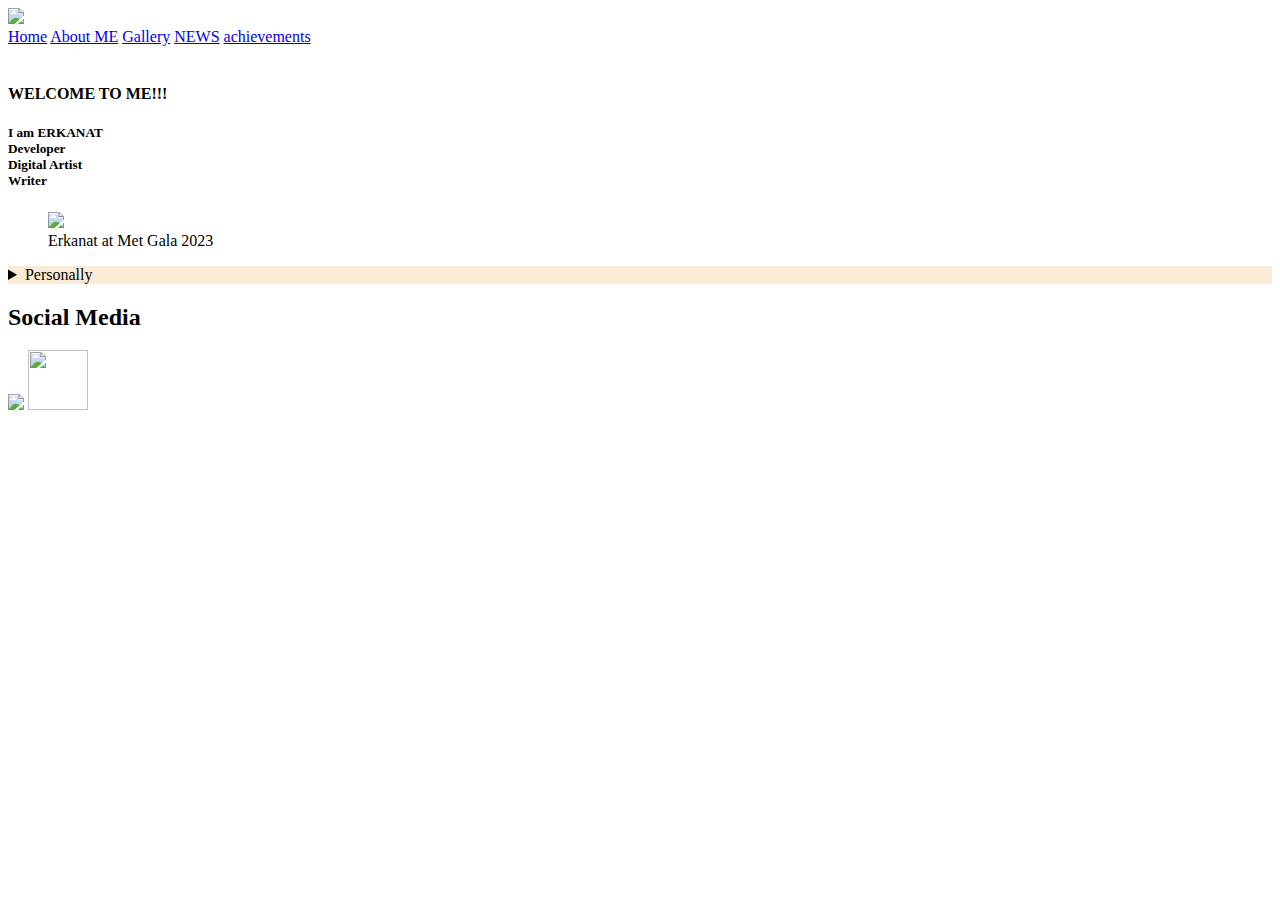
==== aboutme.html @ 25e55ee5 "Add files via upload" ====
<!DOCTYPE html>
<html lang="en">
<head>
    <meta charset="UTF-8">
    <meta http-equiv="X-UA-Compatible" content="IE=edge">
    <meta name="viewport" content="width=device-width, initial-scale=1.0">
    <title>Home</title>
</head>
<body>
    <header>
        <img src="/img/webdesign-2389478.png" width="300">
    </header>
    <nav>
        <a href="/index.html">Home</a>
        <a href="/aboutme.html">About ME</a>
        <a href="/gallery.html">Gallery</a>
        <a href="/div.html">NEWS</a>
        <a href="/achievements.html">achievements</a>
    </nav>
  
    <main style="background-color: white;">
        <p4></p4><br>
        <h4>WELCOME TO ME!!!</h4>
        <h5>I am ERKANAT<br>Developer<br>Digital Artist<br>Writer</h5>
        <figure>
            <img src="/img/photo_2023-03-28_20-52-46.jpg" width="300">
            <figcaption>Erkanat at Met Gala 2023</figcaption>
        </figure>
        
 
<details style="background-color:antiquewhite">
    <summary>Personally</summary>
        <time>May 25</time>
        <address>NYC</address>
        <abbr>ESH</abbr>
    </details>
    </main>

    <footer>
        <h2>Social Media</h2>
        <nav>
            <a href="https://www.instagram.com/erkanatig/"><img src="/img/icon-1562136_1920.png" width="50"></a>
            <a href="https://www.youtube.com/@erkanatube"><img src="/img/youtube-667451_640.png" width="60" height="60"></a>
            

        </nav>
    </footer>


</body>
</html>
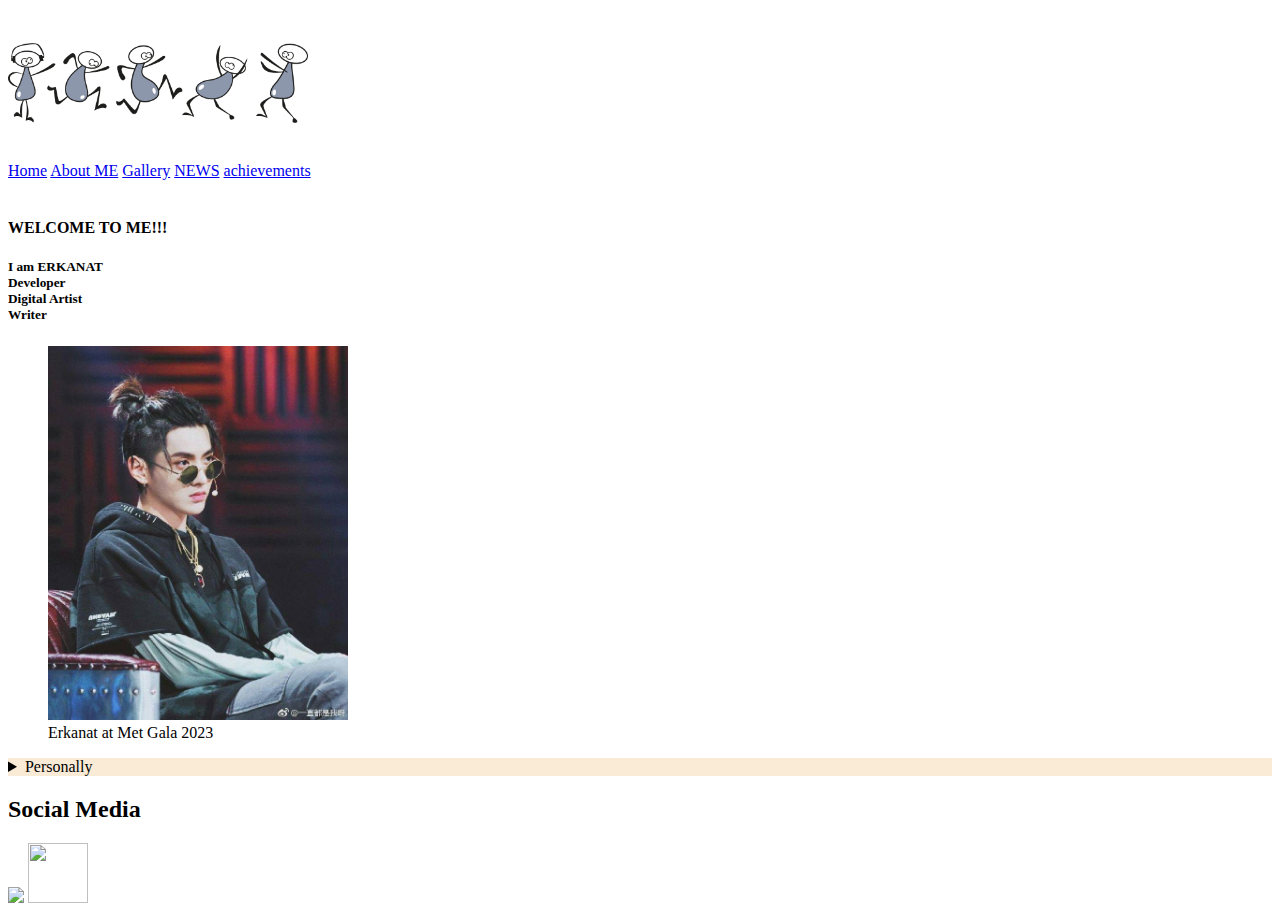
==== commit c6b87f64: "Update aboutme.html" ====
--- a/aboutme.html
+++ b/aboutme.html
@@ -5,6 +5,7 @@
     <meta http-equiv="X-UA-Compatible" content="IE=edge">
     <meta name="viewport" content="width=device-width, initial-scale=1.0">
     <title>Home</title>
+    <link rel="stylesheet" href="/onlyaboutme.css">
 </head>
 <body>
     <header>
@@ -48,4 +49,4 @@
 
 
 </body>
-</html>+</html>
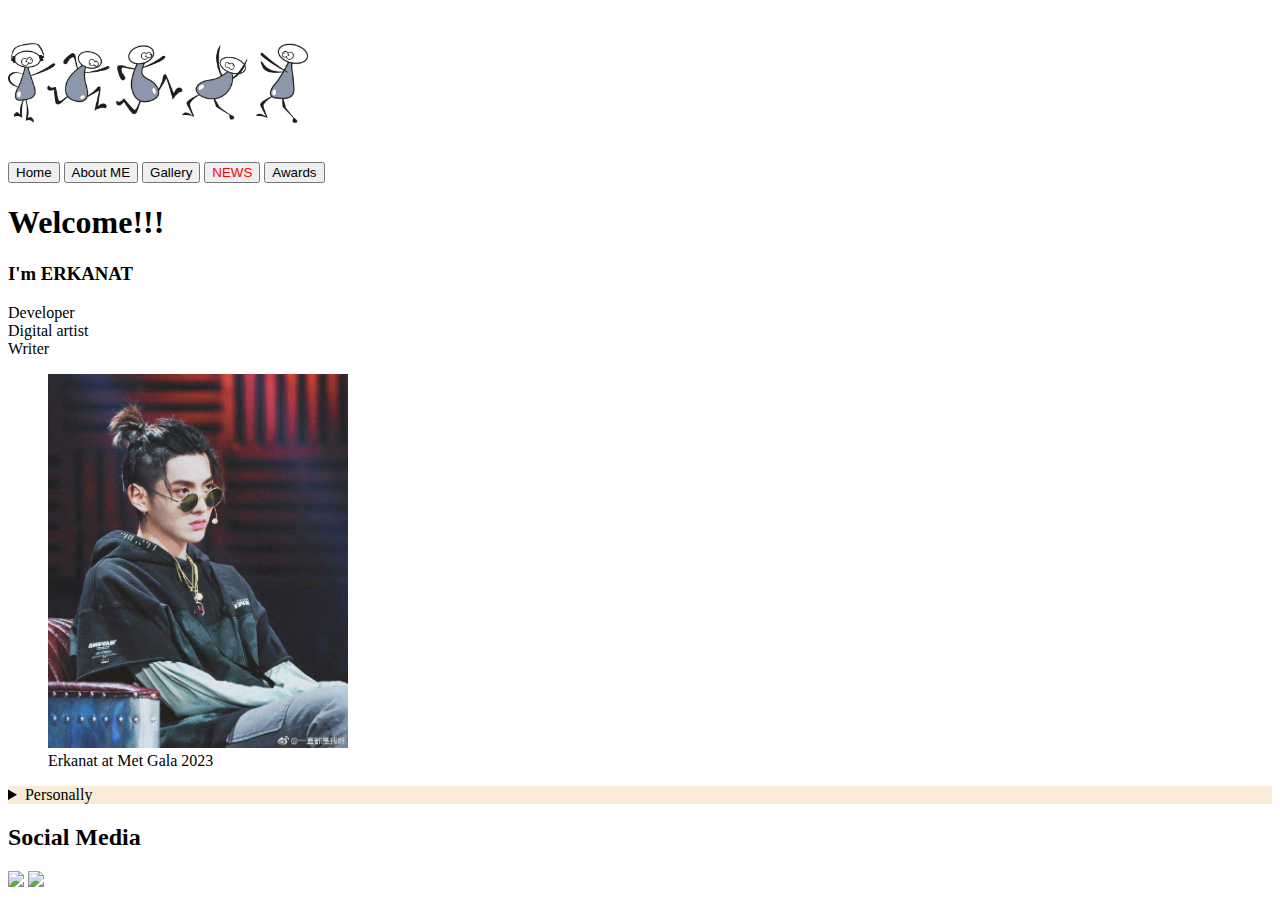
==== commit c64ad131: "Update aboutme.html" ====
--- a/aboutme.html
+++ b/aboutme.html
@@ -2,27 +2,36 @@
 <html lang="en">
 <head>
     <meta charset="UTF-8">
-    <meta http-equiv="X-UA-Compatible" content="IE=edge">
-    <meta name="viewport" content="width=device-width, initial-scale=1.0">
+     
     <title>Home</title>
-    <link rel="stylesheet" href="/onlyaboutme.css">
+    <link rel="stylesheet" href="/css/mystyles.css">
 </head>
 <body>
     <header>
         <img src="/img/webdesign-2389478.png" width="300">
     </header>
     <nav>
-        <a href="/index.html">Home</a>
-        <a href="/aboutme.html">About ME</a>
-        <a href="/gallery.html">Gallery</a>
-        <a href="/div.html">NEWS</a>
-        <a href="/achievements.html">achievements</a>
+        <a href="/index.html"><button>Home</button></a>
+        <a href="/aboutme.html"><button>About ME</button></a>
+        <a href="/gallery.html"><button>Gallery</button></a>
+        <a href="/div.html"><button style="color: red;">NEWS</button></a>
+        <a href="/achievements.html"><button>Awards</button></a>
     </nav>
   
     <main style="background-color: white;">
-        <p4></p4><br>
-        <h4>WELCOME TO ME!!!</h4>
-        <h5>I am ERKANAT<br>Developer<br>Digital Artist<br>Writer</h5>
+        
+        <h1 class="intro">
+            Welcome!!!
+        </h1>
+
+        <h3 id="name">I'm ERKANAT </h3>
+        <p id="prof">          
+            Developer<br>
+            Digital artist<br>
+            Writer<br>
+        </p>
+             
+        
         <figure>
             <img src="/img/photo_2023-03-28_20-52-46.jpg" width="300">
             <figcaption>Erkanat at Met Gala 2023</figcaption>
@@ -40,13 +49,14 @@
     <footer>
         <h2>Social Media</h2>
         <nav>
-            <a href="https://www.instagram.com/erkanatig/"><img src="/img/icon-1562136_1920.png" width="50"></a>
-            <a href="https://www.youtube.com/@erkanatube"><img src="/img/youtube-667451_640.png" width="60" height="60"></a>
+            <a  href="https://www.instagram.com/erkanatig/"><img src="/img/icon-1562136_1920.png" width="60px"></a>
+            <a id="youtube" href="https://www.youtube.com/@erkanatube"><img src="/img/youtube-logo-png-3572.png"width="76" ></a>
             
 
         </nav>
     </footer>
 
 
+
 </body>
 </html>
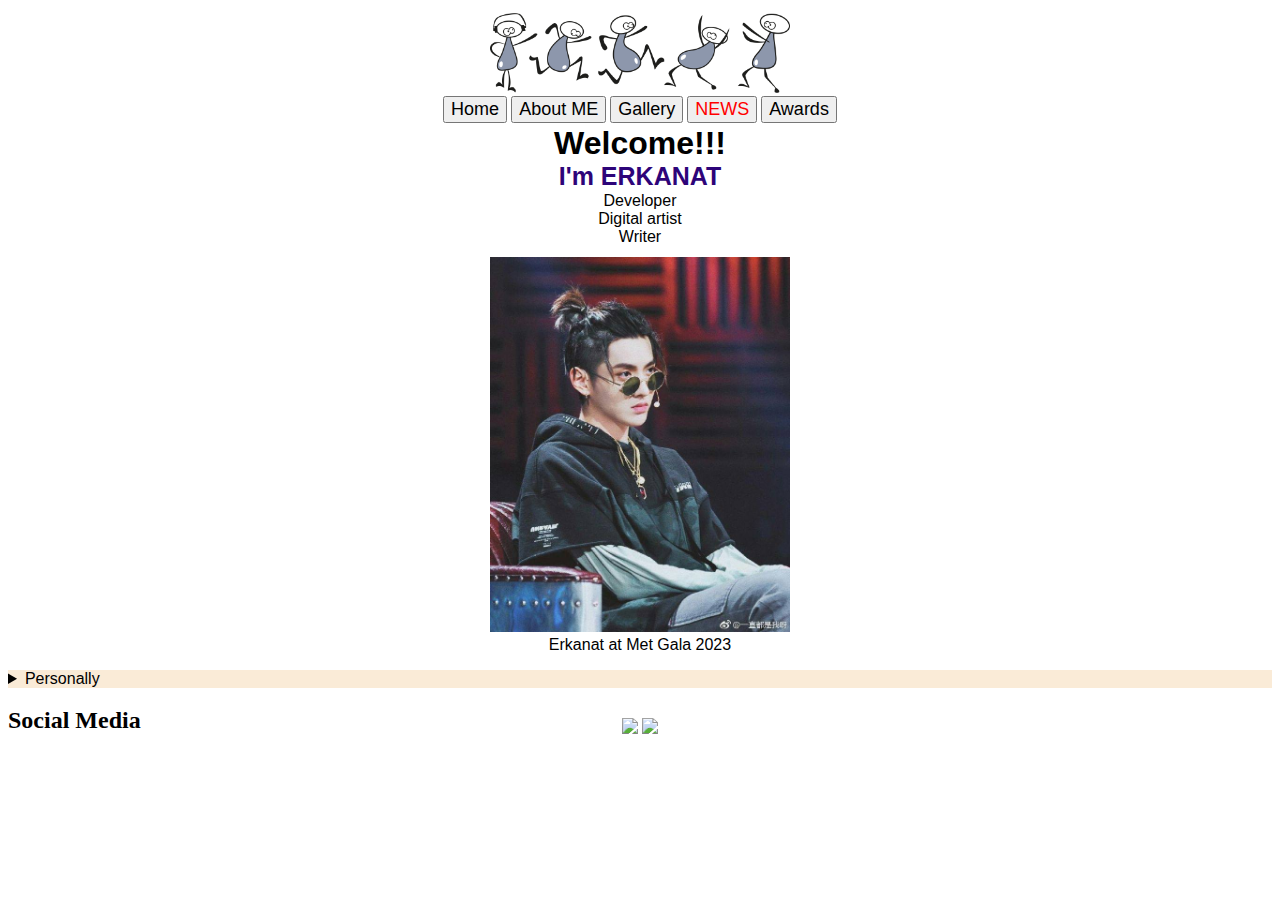
==== commit 0dea821d: "Update aboutme.html" ====
--- a/aboutme.html
+++ b/aboutme.html
@@ -4,7 +4,7 @@
     <meta charset="UTF-8">
      
     <title>Home</title>
-    <link rel="stylesheet" href="/css/mystyles.css">
+    <link rel="stylesheet" href="/onlyaboutme.css">
 </head>
 <body>
     <header>
--- a/onlyaboutme.css
+++ b/onlyaboutme.css
@@ -0,0 +1,45 @@
+main{
+    font-family:'Franklin Gothic Medium', 'Arial Narrow', Arial, sans-serif;
+}
+
+.intro{
+    font-family:'Lucida Sans', 'Lucida Sans Regular', 'Lucida Grande', 'Lucida Sans Unicode', Geneva, Verdana, sans-serif;
+    text-align:center;
+    margin:2px 0px 0px 0px;
+    
+  
+}
+#name{
+    margin:0px 0px 0px 0px;
+    text-align: center;
+    color: rgb(45, 4, 121);
+    font-size: 25px;
+}
+#prof{
+    text-align: center;
+    margin-top:1px;
+    margin-bottom: -5px;
+}
+
+nav{
+    text-align: center;
+    margin:-36px 0px 0px 0px;
+}
+
+nav button{
+    text-align:center;
+    font-family:'Franklin Gothic Medium', 'Arial Narrow', Arial, sans-serif;
+    font-size: 18px;
+    
+}
+header{
+    text-align: center;
+    margin:-30px 0px 0px 0px;
+    
+}
+
+
+
+figure{
+    text-align:center;
+}
